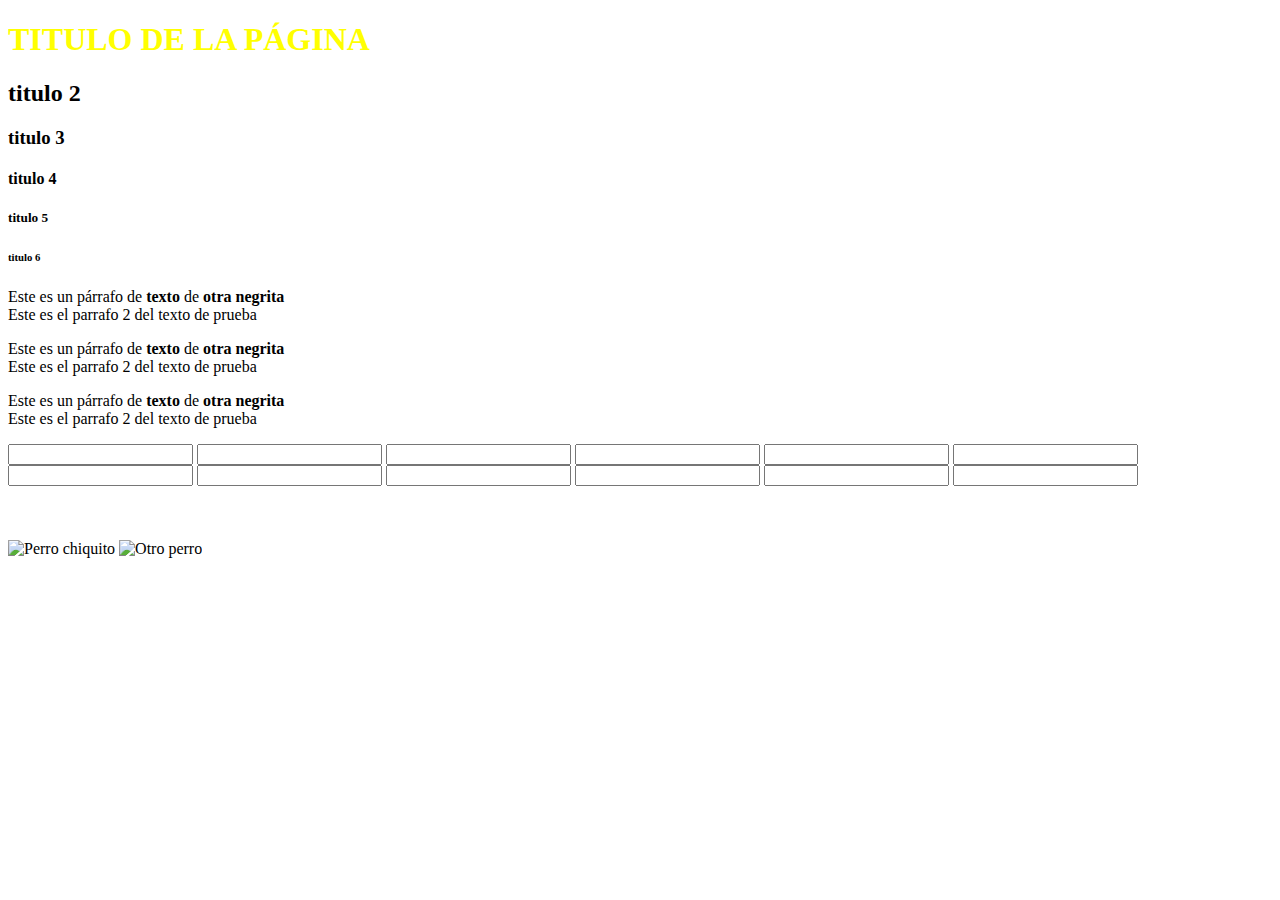
==== index.html @ fab71b0c "Subida de archivo index.html" ====
<!DOCTYPE html>
<html lang="en">
<head>
    <meta charset="UTF-8">
    <meta name="viewport" content="width=device-width, initial-scale=1.0">
    <meta http-equiv="X-UA-Compatible" content="ie=edge">
    <title>Proyecto de avance</title>
    <link rel="stylesheet" href="./css/misestilos.css">    
    <link href="https://cdn.jsdelivr.net/npm/bootstrap@5.1.3/dist/css/bootstrap.min.css" rel="stylesheet" integrity="sha384-1BmE4kWBq78iYhFldvKuhfTAU6auU8tT94WrHftjDbrCEXSU1oBoqyl2QvZ6jIW3" crossorigin="anonymous">
</head>
<body>
    <h1 style="color: yellow;">TITULO DE LA PÁGINA</h1>
    <h2>titulo 2</h2>
    <h3>titulo 3</h3>
    <h4>titulo 4</h4>
    <h5>titulo 5</h5>
    <h6>titulo 6</h6>

    <div>
        <p class="final">
            Este es un párrafo de <b>texto</b> de <strong>otra negrita</strong>
            <br>
            Este es el parrafo 2 del texto de prueba
        </p>
        <p class="final">
            Este es un párrafo de <b>texto</b> de <strong>otra negrita</strong>
            <br>
            Este es el parrafo 2 del texto de prueba
        </p>
        <p id="cuerpo" class="final">
            Este es un párrafo de <b>texto</b> de <strong>otra negrita</strong>
            <br>
            Este es el parrafo 2 del texto de prueba
        </p>
    </div>
    

    <form>
            <input type="text">
            <input type="text">
            <input type="text">
            <input type="text">
            <input type="text">
            <input type="text">
            <input type="text">
            <input type="text">
            <input type="text">
            <input type="text">
            <input type="text">
            <input type="text">
    </form>

    <br><br><br>
    

    <img src="https://cnnespanol.cnn.com/wp-content/uploads/2020/07/200703104728-labrador-retriever-stock-super-169.jpg?quality=100&strip=info" alt="Perro chiquito">
    <img src="./assets/perro.jpg" alt="Otro perro">
    <div></div>
    <p></p>
    <label for=""></label>
    <br>
    <script src="./js/index.js"></script>
    <script src="https://cdn.jsdelivr.net/npm/bootstrap@5.1.3/dist/js/bootstrap.bundle.min.js" integrity="sha384-ka7Sk0Gln4gmtz2MlQnikT1wXgYsOg+OMhuP+IlRH9sENBO0LRn5q+8nbTov4+1p" crossorigin="anonymous"></script>
</body>
</html>
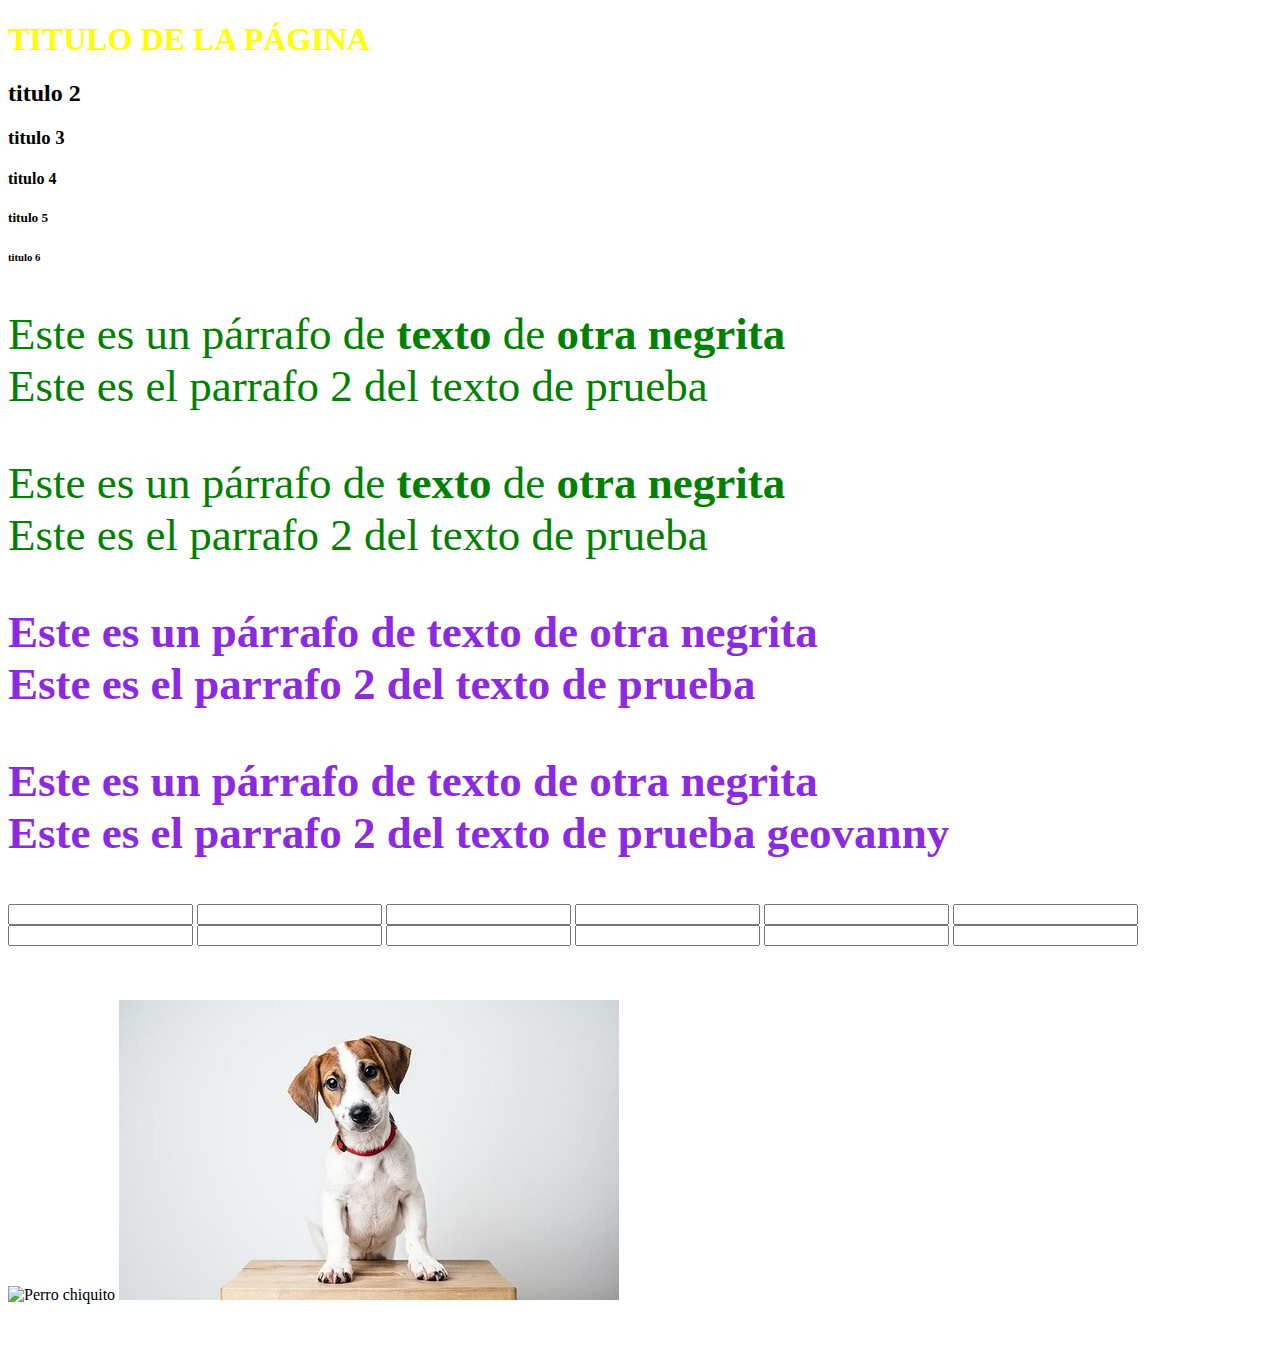
==== commit 5e37eb1f: "Archivo index modificado se agrega parrafo geovanny" ====
--- a/index.html
+++ b/index.html
@@ -32,6 +32,12 @@
             <br>
             Este es el parrafo 2 del texto de prueba
         </p>
+
+        <p id="cuerpo" class="final">
+            Este es un párrafo de <b>texto</b> de <strong>otra negrita</strong>
+            <br>
+            Este es el parrafo 2 del texto de prueba geovanny
+        </p>
     </div>
     
 
--- a/css/misestilos.css
+++ b/css/misestilos.css
@@ -0,0 +1,20 @@
+/* 
+ESTE ES EL ESTILO DEL ID CUERPO
+*/
+#cuerpo{
+    font-weight: bold;
+    color: blueviolet;
+}
+.final{
+    color: green;
+    font-size: 45px;
+}
+
+/*
+ESTILOS PARA DISEÑO MOVIL
+*/
+
+
+/*
+ESTILOS DISEÑO WEB 
+*/
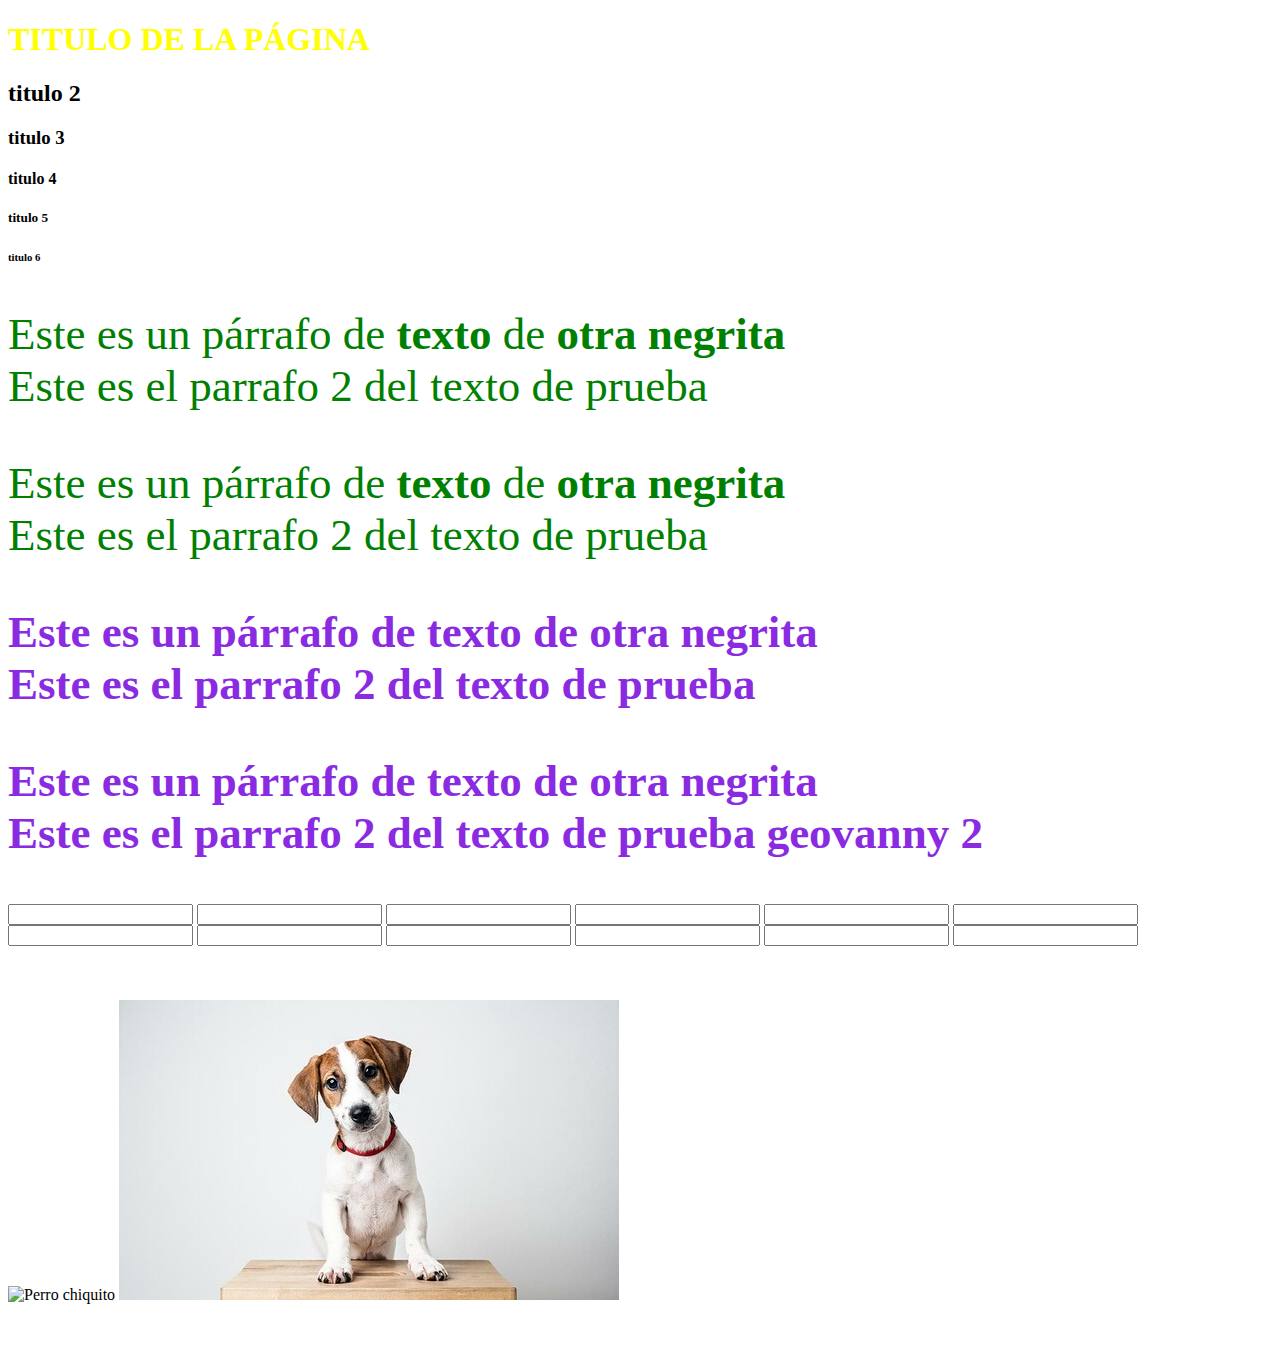
==== commit 5274ee52: "segundo ajuste al index.html por geovanny" ====
--- a/index.html
+++ b/index.html
@@ -36,7 +36,7 @@
         <p id="cuerpo" class="final">
             Este es un párrafo de <b>texto</b> de <strong>otra negrita</strong>
             <br>
-            Este es el parrafo 2 del texto de prueba geovanny
+            Este es el parrafo 2 del texto de prueba geovanny 2
         </p>
     </div>
     
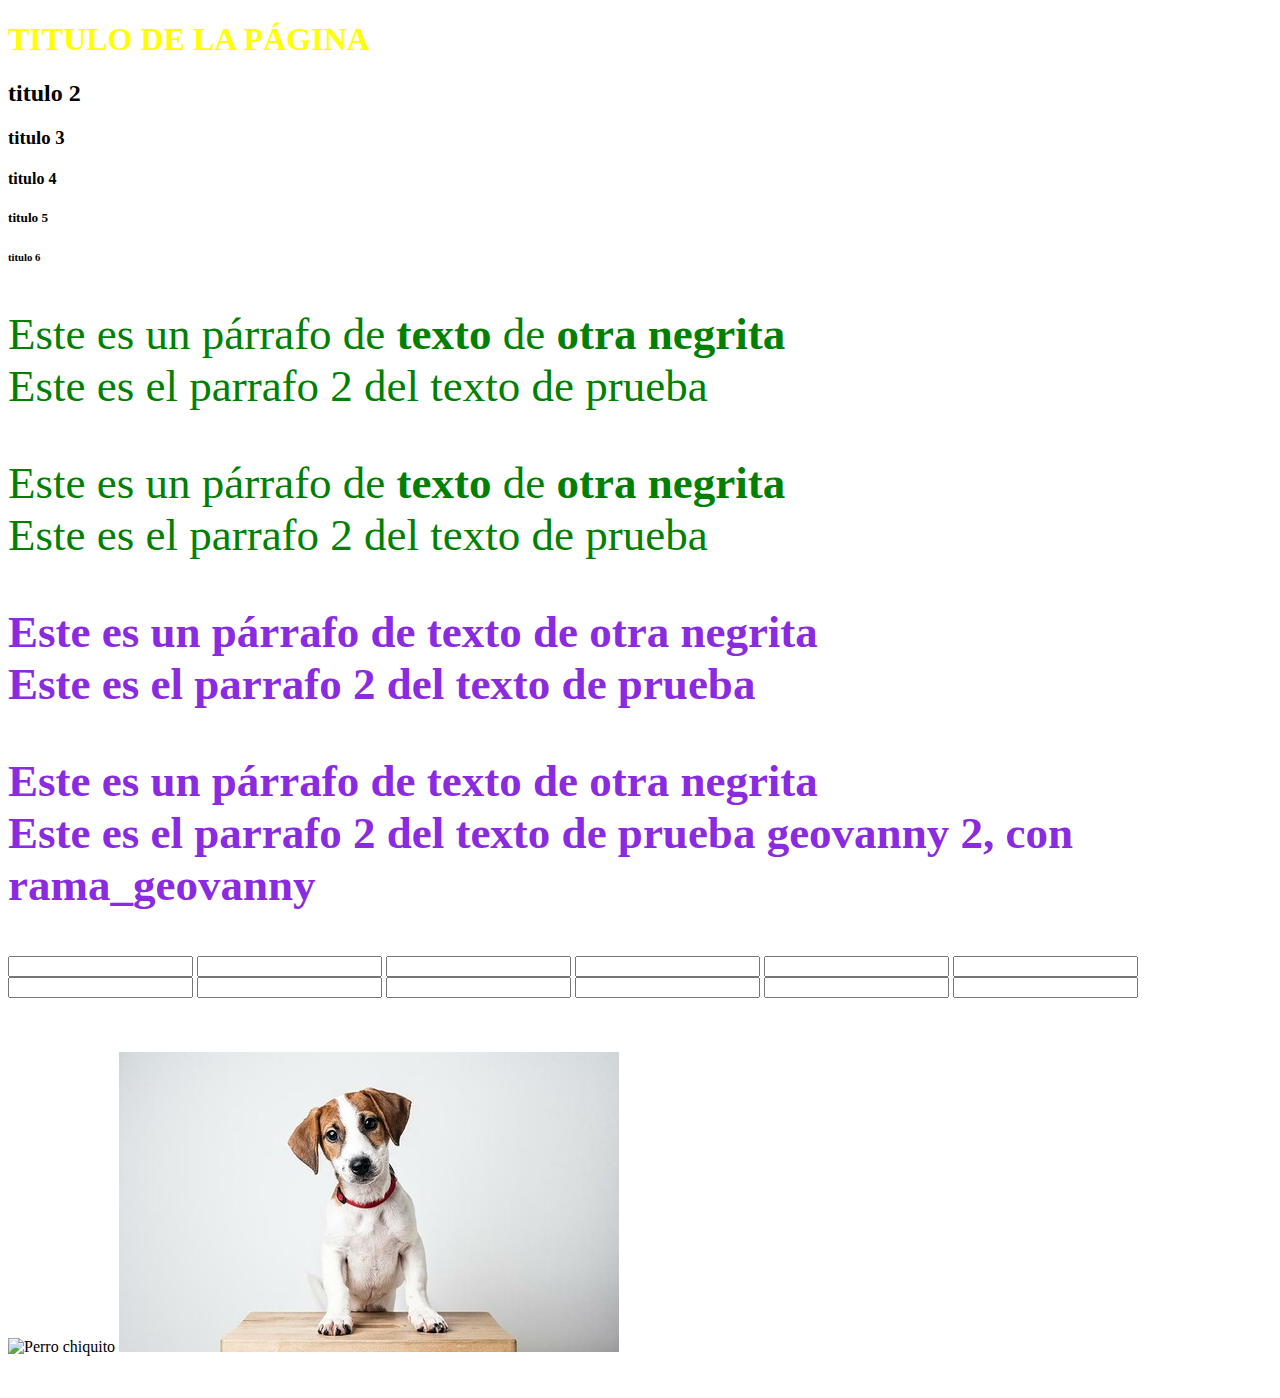
==== commit e08eb9df: "cambio de archivo index.html en la rama_geovanny" ====
--- a/index.html
+++ b/index.html
@@ -36,7 +36,7 @@
         <p id="cuerpo" class="final">
             Este es un párrafo de <b>texto</b> de <strong>otra negrita</strong>
             <br>
-            Este es el parrafo 2 del texto de prueba geovanny 2
+            Este es el parrafo 2 del texto de prueba geovanny 2, con rama_geovanny
         </p>
     </div>
     
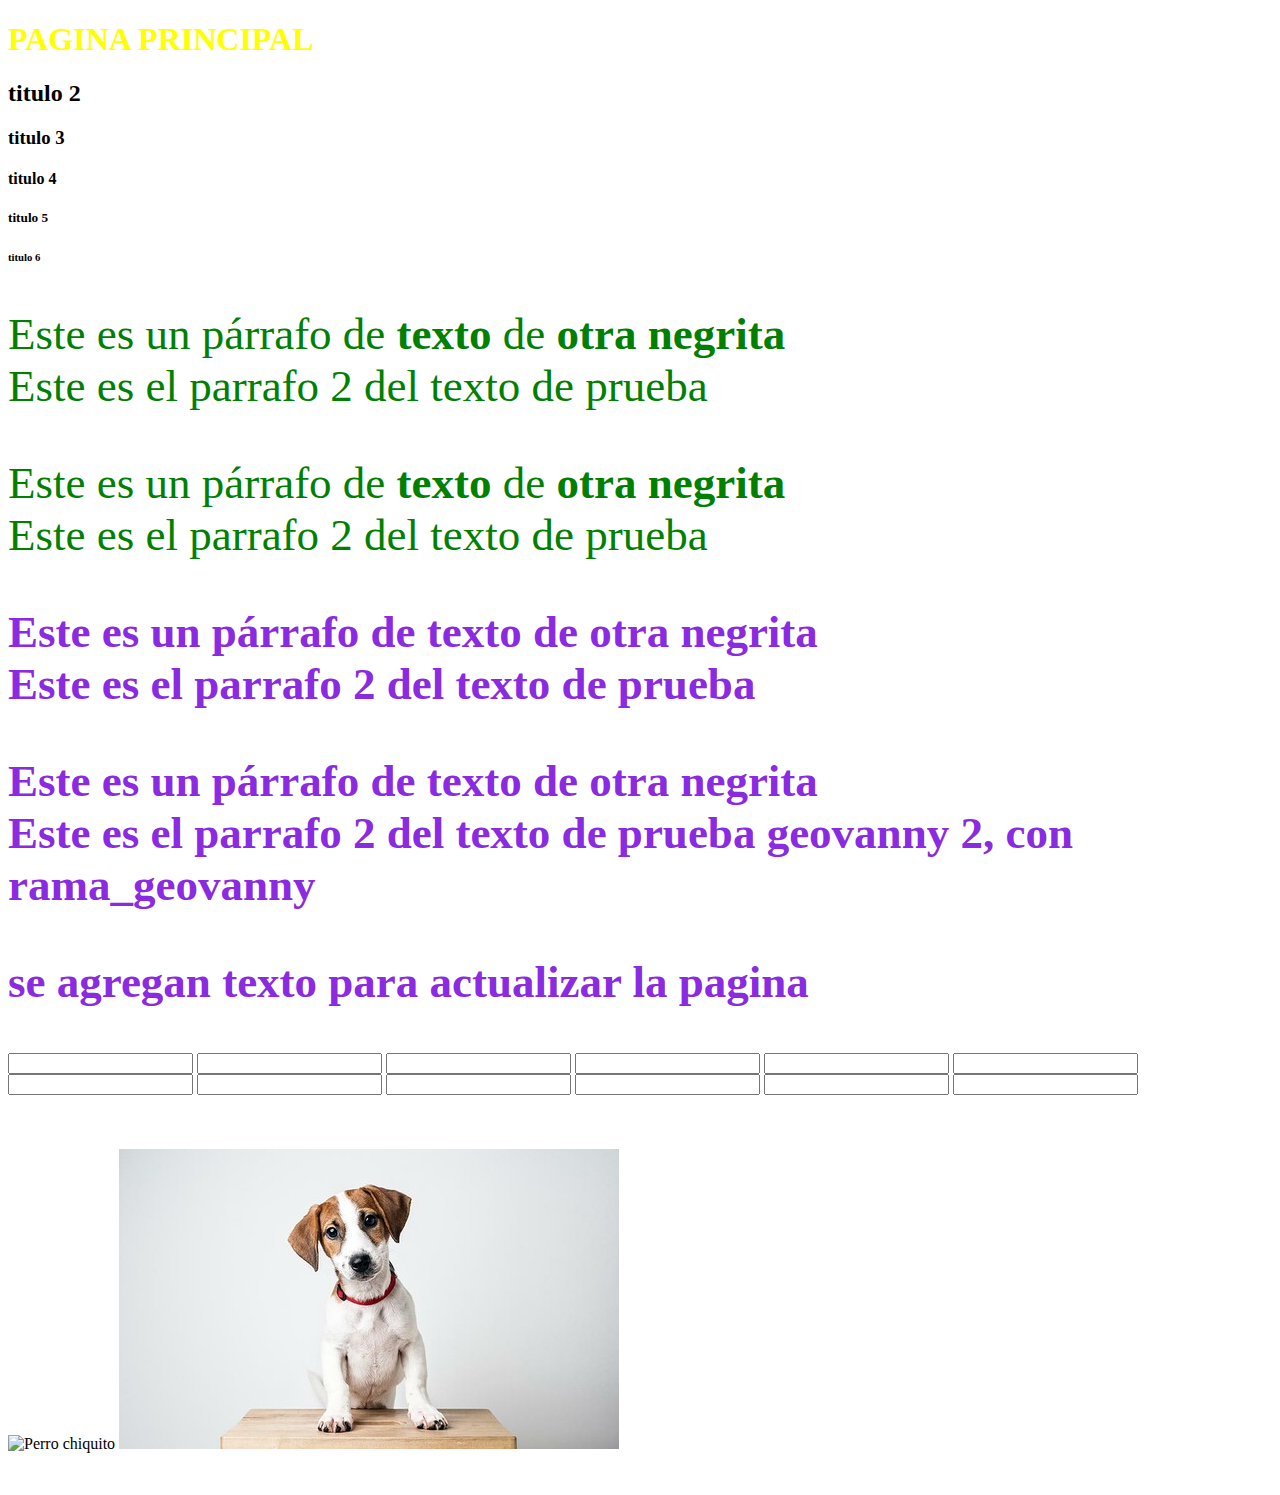
==== commit 03879d99: "se adiciona modificaciones al titulo y se adiciona el parrafo" ====
--- a/index.html
+++ b/index.html
@@ -9,7 +9,7 @@
     <link href="https://cdn.jsdelivr.net/npm/bootstrap@5.1.3/dist/css/bootstrap.min.css" rel="stylesheet" integrity="sha384-1BmE4kWBq78iYhFldvKuhfTAU6auU8tT94WrHftjDbrCEXSU1oBoqyl2QvZ6jIW3" crossorigin="anonymous">
 </head>
 <body>
-    <h1 style="color: yellow;">TITULO DE LA PÁGINA</h1>
+    <h1 style="color: yellow;">PAGINA PRINCIPAL</h1>
     <h2>titulo 2</h2>
     <h3>titulo 3</h3>
     <h4>titulo 4</h4>
@@ -37,6 +37,10 @@
             Este es un párrafo de <b>texto</b> de <strong>otra negrita</strong>
             <br>
             Este es el parrafo 2 del texto de prueba geovanny 2, con rama_geovanny
+        </p>
+
+        <p id="cuerpo" class="final">
+            se agregan texto para actualizar la pagina
         </p>
     </div>
     
